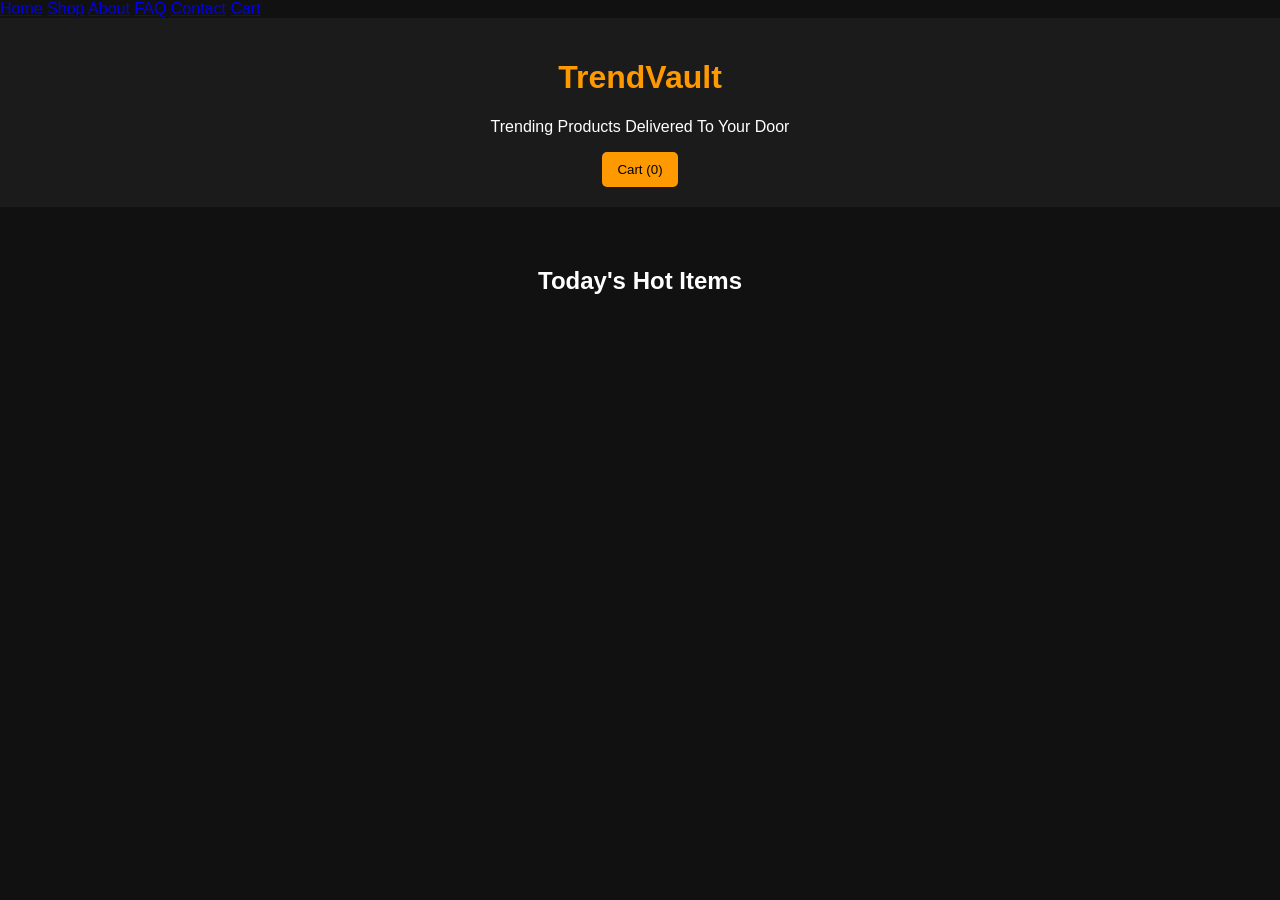
==== index.html @ 6ec38ec5 "Update index.html" ====
<!DOCTYPE html>
<html lang="en">
<head>
<meta charset="UTF-8">
<meta name="viewport" content="width=device-width, initial-scale=1.0">

<nav>
    <a href="index.html">Home</a>
    <a href="shop.html">Shop</a>
    <a href="about.html">About</a>
    <a href="faq.html">FAQ</a>
    <a href="contact.html">Contact</a>
    <a href="cart.html">Cart</a>
</nav>
    
<title>TrendVault</title>

<link rel="stylesheet" href="style.css">
</head>
<body>

<header>
    <h1>TrendVault</h1>
    <p>Trending Products Delivered To Your Door</p>

    <button id="cartBtn">
        Cart (<span id="cartCount">0</span>)
    </button>
</header>

<section class="hero">
    <h2>Today's Hot Items</h2>
</section>

<section id="products" class="products"></section>

<script src="script.js"></script>
</body>
</html>
---- style.css ----
body{
    margin:0;
    font-family:Arial, sans-serif;
    background:#111;
    color:white;
}

header{
    text-align:center;
    padding:20px;
    background:#1b1b1b;
}

h1{
    color:#ff9900;
}

.hero{
    text-align:center;
    padding:40px;
}

.products{
    display:grid;
    grid-template-columns:repeat(auto-fit,minmax(250px,1fr));
    gap:20px;
    padding:20px;
}

.card{
    background:#222;
    border-radius:10px;
    padding:15px;
    text-align:center;
}

.card img{
    width:100%;
    height:250px;
    object-fit:cover;
    border-radius:8px;
}

button{
    background:#ff9900;
    border:none;
    padding:10px 15px;
    cursor:pointer;
    border-radius:5px;
}
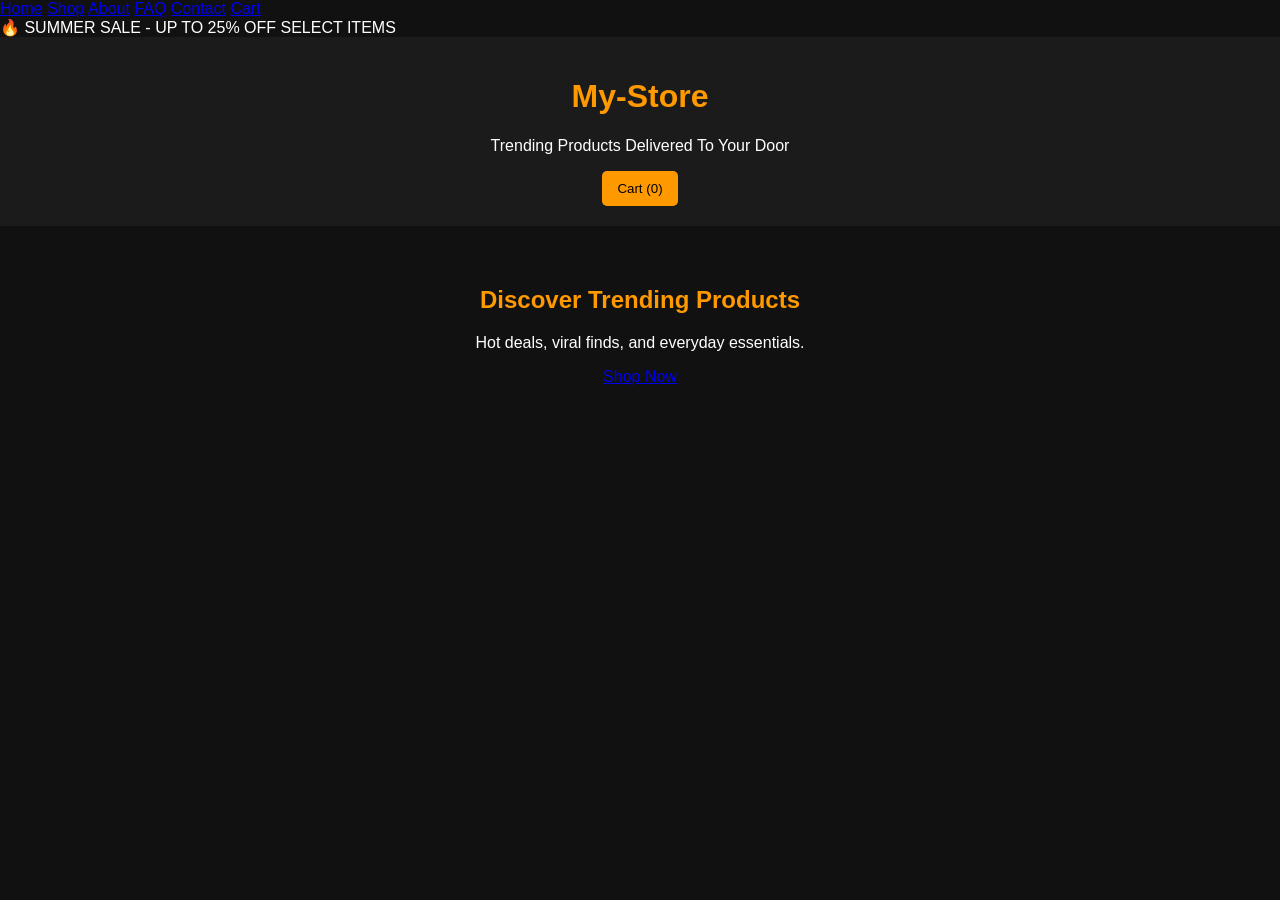
==== commit 4e6afd05: "Update index.html" ====
--- a/index.html
+++ b/index.html
@@ -3,6 +3,13 @@
 <head>
 <meta charset="UTF-8">
 <meta name="viewport" content="width=device-width, initial-scale=1.0">
+
+<title>TrendVault</title>
+
+<link rel="stylesheet" href="style.css">
+</head>
+
+<body>
 
 <nav>
     <a href="index.html">Home</a>
@@ -12,15 +19,13 @@
     <a href="contact.html">Contact</a>
     <a href="cart.html">Cart</a>
 </nav>
-    
-<title>TrendVault</title>
 
-<link rel="stylesheet" href="style.css">
-</head>
-<body>
+<div class="sale-banner">
+    🔥 SUMMER SALE - UP TO 25% OFF SELECT ITEMS
+</div>
 
 <header>
-    <h1>TrendVault</h1>
+    <h1>My-Store</h1>
     <p>Trending Products Delivered To Your Door</p>
 
     <button id="cartBtn">
@@ -29,11 +34,17 @@
 </header>
 
 <section class="hero">
-    <h2>Today's Hot Items</h2>
+    <h1>Discover Trending Products</h1>
+    <p>Hot deals, viral finds, and everyday essentials.</p>
+
+    <a href="shop.html" class="shop-btn">
+        Shop Now
+    </a>
 </section>
 
 <section id="products" class="products"></section>
 
 <script src="script.js"></script>
+
 </body>
 </html>
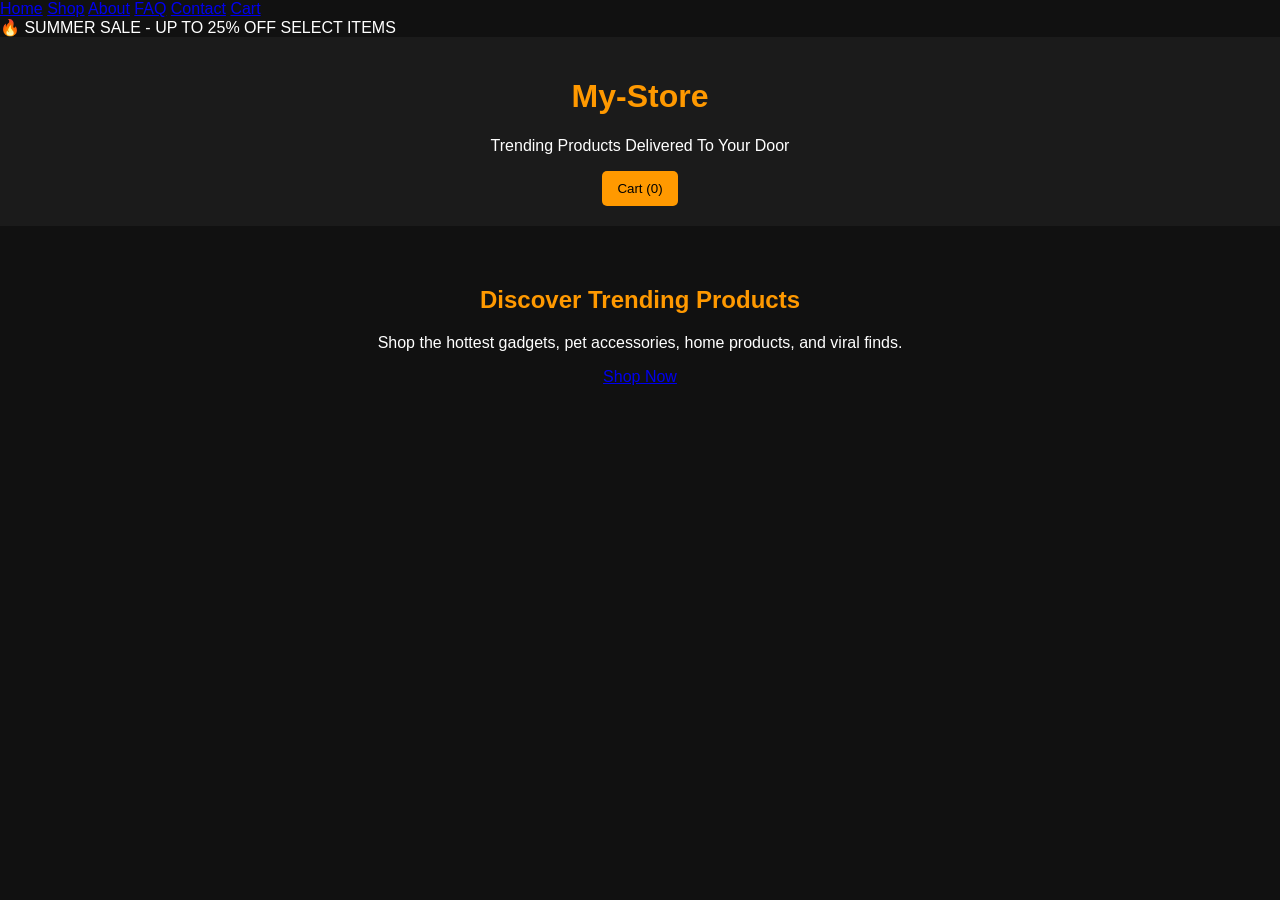
==== commit c1afeed0: "Update index.html" ====
--- a/index.html
+++ b/index.html
@@ -35,7 +35,11 @@
 
 <section class="hero">
     <h1>Discover Trending Products</h1>
-    <p>Hot deals, viral finds, and everyday essentials.</p>
+
+    <p>
+        Shop the hottest gadgets, pet accessories,
+        home products, and viral finds.
+    </p>
 
     <a href="shop.html" class="shop-btn">
         Shop Now
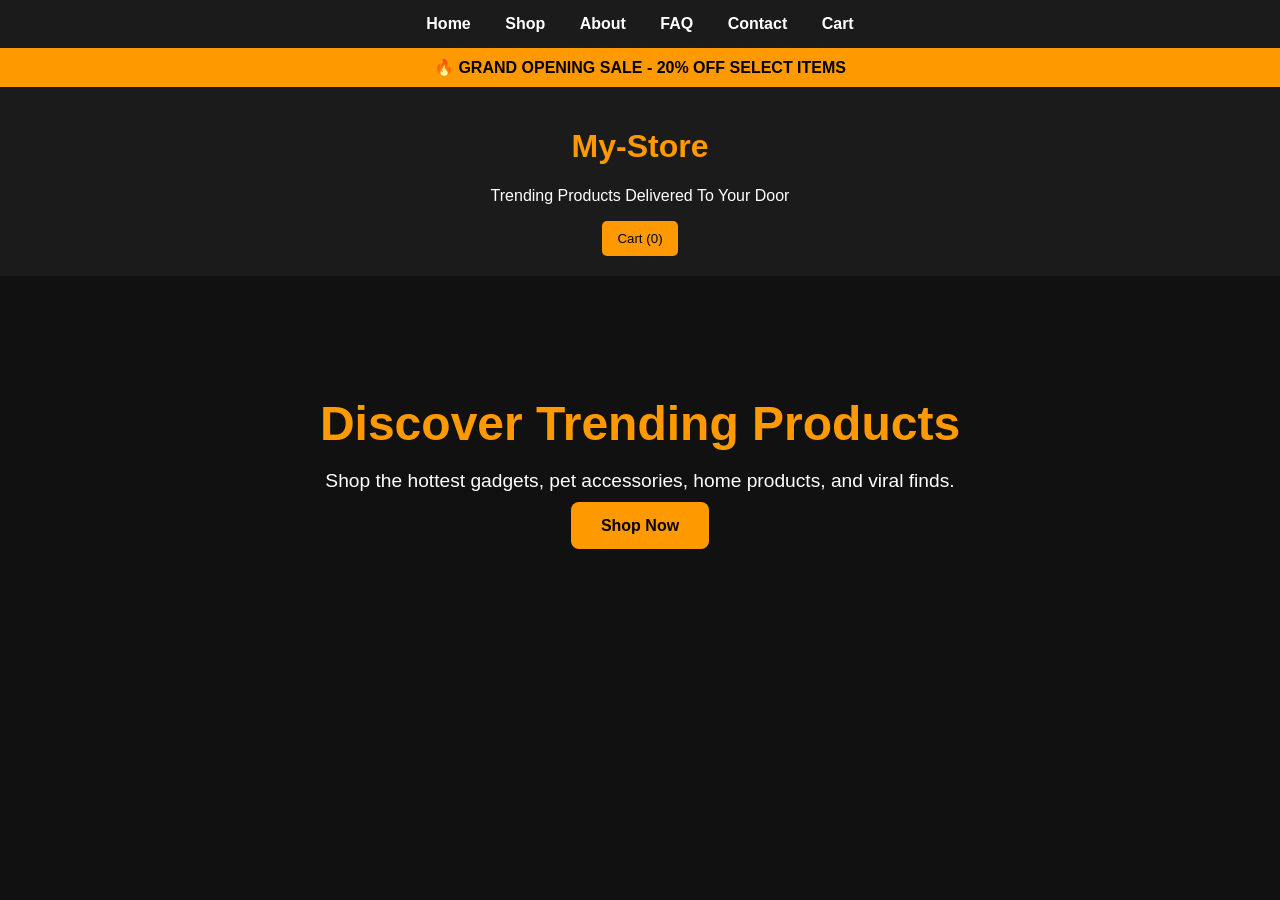
==== commit 48bbe9d5: "Update index.html" ====
--- a/index.html
+++ b/index.html
@@ -4,7 +4,7 @@
 <meta charset="UTF-8">
 <meta name="viewport" content="width=device-width, initial-scale=1.0">
 
-<title>TrendVault</title>
+<title>My-Store</title>
 
 <link rel="stylesheet" href="style.css">
 </head>
@@ -21,7 +21,7 @@
 </nav>
 
 <div class="sale-banner">
-    🔥 SUMMER SALE - UP TO 25% OFF SELECT ITEMS
+    🔥 GRAND OPENING SALE - 20% OFF SELECT ITEMS
 </div>
 
 <header>
--- a/style.css
+++ b/style.css
@@ -32,6 +32,11 @@
     border-radius:10px;
     padding:15px;
     text-align:center;
+    transition:.3s;
+}
+
+.card:hover{
+    transform:translateY(-5px);
 }
 
 .card img{
@@ -48,3 +53,72 @@
     cursor:pointer;
     border-radius:5px;
 }
+nav{
+    background:#1b1b1b;
+    padding:15px;
+    text-align:center;
+}
+
+nav a{
+    color:white;
+    text-decoration:none;
+    margin:0 15px;
+    font-weight:bold;
+}
+
+nav a:hover{
+    color:#ff9900;
+}
+
+.hero{
+    text-align:center;
+    padding:80px 20px;
+}
+
+.hero h1{
+    font-size:3rem;
+    margin-bottom:10px;
+}
+
+.hero p{
+    font-size:1.2rem;
+    margin-bottom:25px;
+}
+
+.shop-btn{
+    background:#ff9900;
+    color:black;
+    text-decoration:none;
+    padding:15px 30px;
+    border-radius:8px;
+    font-weight:bold;
+}
+
+.featured{
+    padding:40px 20px;
+}
+
+.featured h2{
+    text-align:center;
+}
+
+.feature-grid{
+    display:grid;
+    grid-template-columns:repeat(auto-fit,minmax(250px,1fr));
+    gap:20px;
+}
+
+.feature-card{
+    background:#222;
+    padding:20px;
+    border-radius:10px;
+    text-align:center;
+}
+
+.sale-banner{
+    background:#ff9900;
+    color:black;
+    text-align:center;
+    padding:10px;
+    font-weight:bold;
+}
